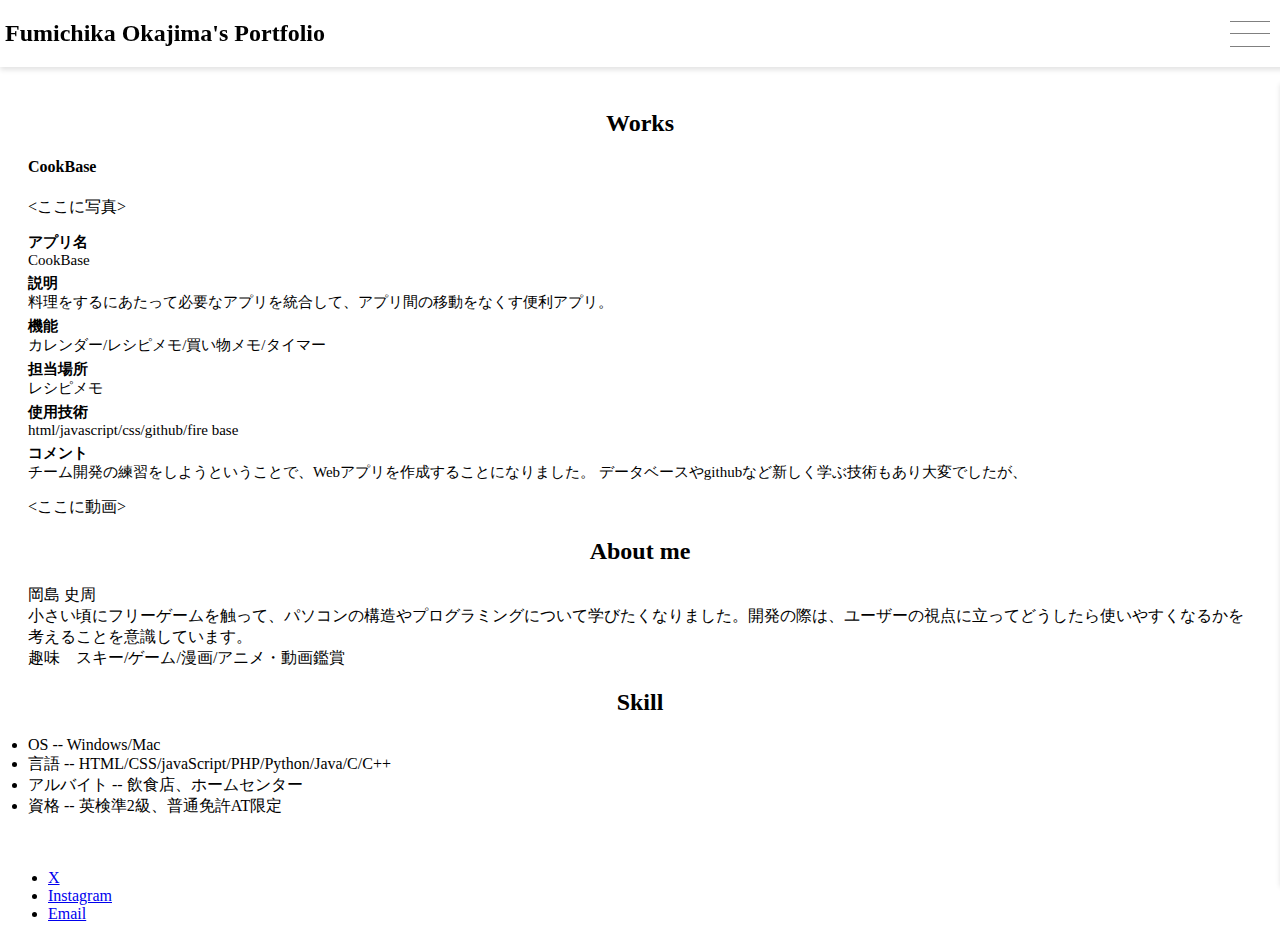
==== index.html @ 673e206f "レイアウトの変更" ====
<!DOCTYPE html>
<html>
    <head>
        <title>Fumichika Okajima's Portfolio</title>
        <meta charset="utf-8" />
        <link rel="stylesheet" href="index.css" />
    </head>
    <body>

        <!-- Header -->
            <header>
                <div class="header-area">
                    <h2 class="sitename">Fumichika Okajima's Portfolio</h1>
                    <div class="hamburger">
                        <span></span>
                        <span></span>
                        <span></span>
                    </div>
                </div>
                <ul class="slide-menu">
                    <li><a href="index.html">Home</a></li>
                    <li><a href="index.html">test</a></li>
                </ul>
            </header>
        
        <!--Portfolio main-->
        <main class="main">
        
            
            <!-- One -->
            <section id="one" class="main-special">
            <div class="container">
                <!--画像入れるかも-->
                <div class="content">
                    <header class="major">
                        <h2 class="text-center">Works</h2>
                    </header>
                    <h4>CookBase</h4>
                    <div class="row">
                        <ここに写真>
                        <dl class="works1">
                            <dt>アプリ名</dt>
                            <dd>CookBase</dd>
                            <dt>説明</dt>
                            <dd>料理をするにあたって必要なアプリを統合して、アプリ間の移動をなくす便利アプリ。</dd>
                            <dt>機能</dt>
                            <dd>カレンダー/レシピメモ/買い物メモ/タイマー</dd>
                            <dt>担当場所</dt>
                            <dd>レシピメモ</dd>
                            <dt>使用技術</dt>
                            <dd>html/javascript/css/github/fire base</dd>
                            <dt>コメント</dt>
                            <dd>チーム開発の練習をしようということで、Webアプリを作成することになりました。
                                データベースやgithubなど新しく学ぶ技術もあり大変でしたが、
                            </dd>
                        </dl>
                        <ここに動画>
                    </div>
                </div>
            </div>
            </section>

            <!--　two -->
            <section id="two" class="main-special">
                <div class="container">
                    <!-- <span class="image fit primary"><img src="images/pic01.jpg" alt="" /></span> -->
                        <div class="content">
                            <header class="major">
                                <h2 class="text-center">About me</h2>
                            </header>
                            <p>
                                岡島 史周<br>
                                小さい頃にフリーゲームを触って、パソコンの構造やプログラミングについて学びたくなりました。開発の際は、ユーザーの視点に立ってどうしたら使いやすくなるかを考えることを意識しています。<br>
                                趣味　スキー/ゲーム/漫画/アニメ・動画鑑賞<br>
                                
                            </p>
                        </div>
                    </div>
            </section>

            <!-- Three -->
             <section id="three" class="main-special">
                <div class="container">
                    <!--画像入れるかも-->
                    <div class="content">
                        <header class="major">
                            <h2 class="text-center">Skill</h2>
                        </header>
                        <p>
                            <li>OS -- Windows/Mac</li>
                            <li>言語 -- HTML/CSS/javaScript/PHP/Python/Java/C/C++</li>
                            <li>アルバイト -- 飲食店、ホームセンター</li>
                            <li>資格 -- 英検準2級、普通免許AT限定</li>
                        </p>
                    </div>
                </div>
             </section>

        </main>
        <!-- Footer -->
        <footer>
        <ul class="icons">
            <li><a href="#" class="icon brands alt fa-twitter"><span class="label">X</span></a></li>
                <li><a href="#" class="icon brands alt fa-instagram"><span class="label">Instagram</span></a></li>
                <li><a href="#" class="icon solid alt fa-envelope"><span class="label">Email</span></a></li>
        </ul>
        <ul class="copyright">

        </ul>
        </footer>

        <!--Scripts-->
        <script src="index.js"></script>
    </body>
</html>
---- index.css ----
body{
    background-color: #ffffff;
    overflow-x: hidden; /*右に隠しているスライドメニューが見えないように*/
 }
 .header-area{
    background-color: #ffffff;
    box-shadow: 0 3px 5px #e4e4e4;
    display: flex;
    justify-content: space-between;
    padding: 0px 5px;
    align-items: center;
    position: fixed;
    width: 100%;
    top: 0;
    left: 0;
}
.hamburger{
    width: 40px;
    height: 25px;
    position: relative;
    /* position: absolute; */
    right: 10px;
    position: fixed; 
}
.hamburger span{
    position: absolute;
    width: 100%;
    height: 1px;
    background-color: gray;
    transition: .5s;
}
/*スライドメニューが隠れている時 */
.hamburger span:first-of-type{/* ハンバーガーメニューの1番目の線 */
    top: 0;
}
.hamburger span:nth-of-type(2){/* ハンバーガーメニューの2番目の線 */
    top: 50%;
}
.hamburger span:last-of-type{/* ハンバーガーメニューの3番目の線 */
    top: 100%;
}
.slide-menu{
    background-color: rgb(255, 253, 253);
    box-shadow: 0 3px 5px #e4e4e4;
    position: fixed;
    padding-left: 0;
    top: 65px;
    bottom: 0;
    right: -300px;
    z-index: 997;
    width: 300px;
    transition: .5s;
    overflow: hidden;
}
.slide-menu li{
    background-color: #ffffff;
    list-style: none;
    line-height: 400%;
    text-align: center;
    padding: -40px;

}
/*スライドメニューが出ている時 */
.hamburger.active span:first-of-type{/* ハンバーガーメニューの1番目の線 */
    top: 50%;
    transform: rotate(45deg);
}
.hamburger.active span:nth-of-type(2){/* ハンバーガーメニューの2番目の線 */
    opacity:0;
}
.hamburger.active span:last-of-type{/* ハンバーガーメニューの3番目の線 */
    top: 50%;
    transform: rotate(-45deg);
}
.slide-menu.active{
    background-color: #ffffff;
    position: fixed;
    overflow: hidden;
    top: 65px;
    bottom: -16px;
    right: 0;
    transition: .5s;
}
.main{
    display: block;
    padding: 20px;
    margin: 70px 0 0 0;
}
.text-center{
    text-align: center;
}
dl {
    font-size: 15px;
  }
dt{
    font-weight: bold;
}
  
dd {
    margin-left: 0;
    margin-bottom: 5px;
}
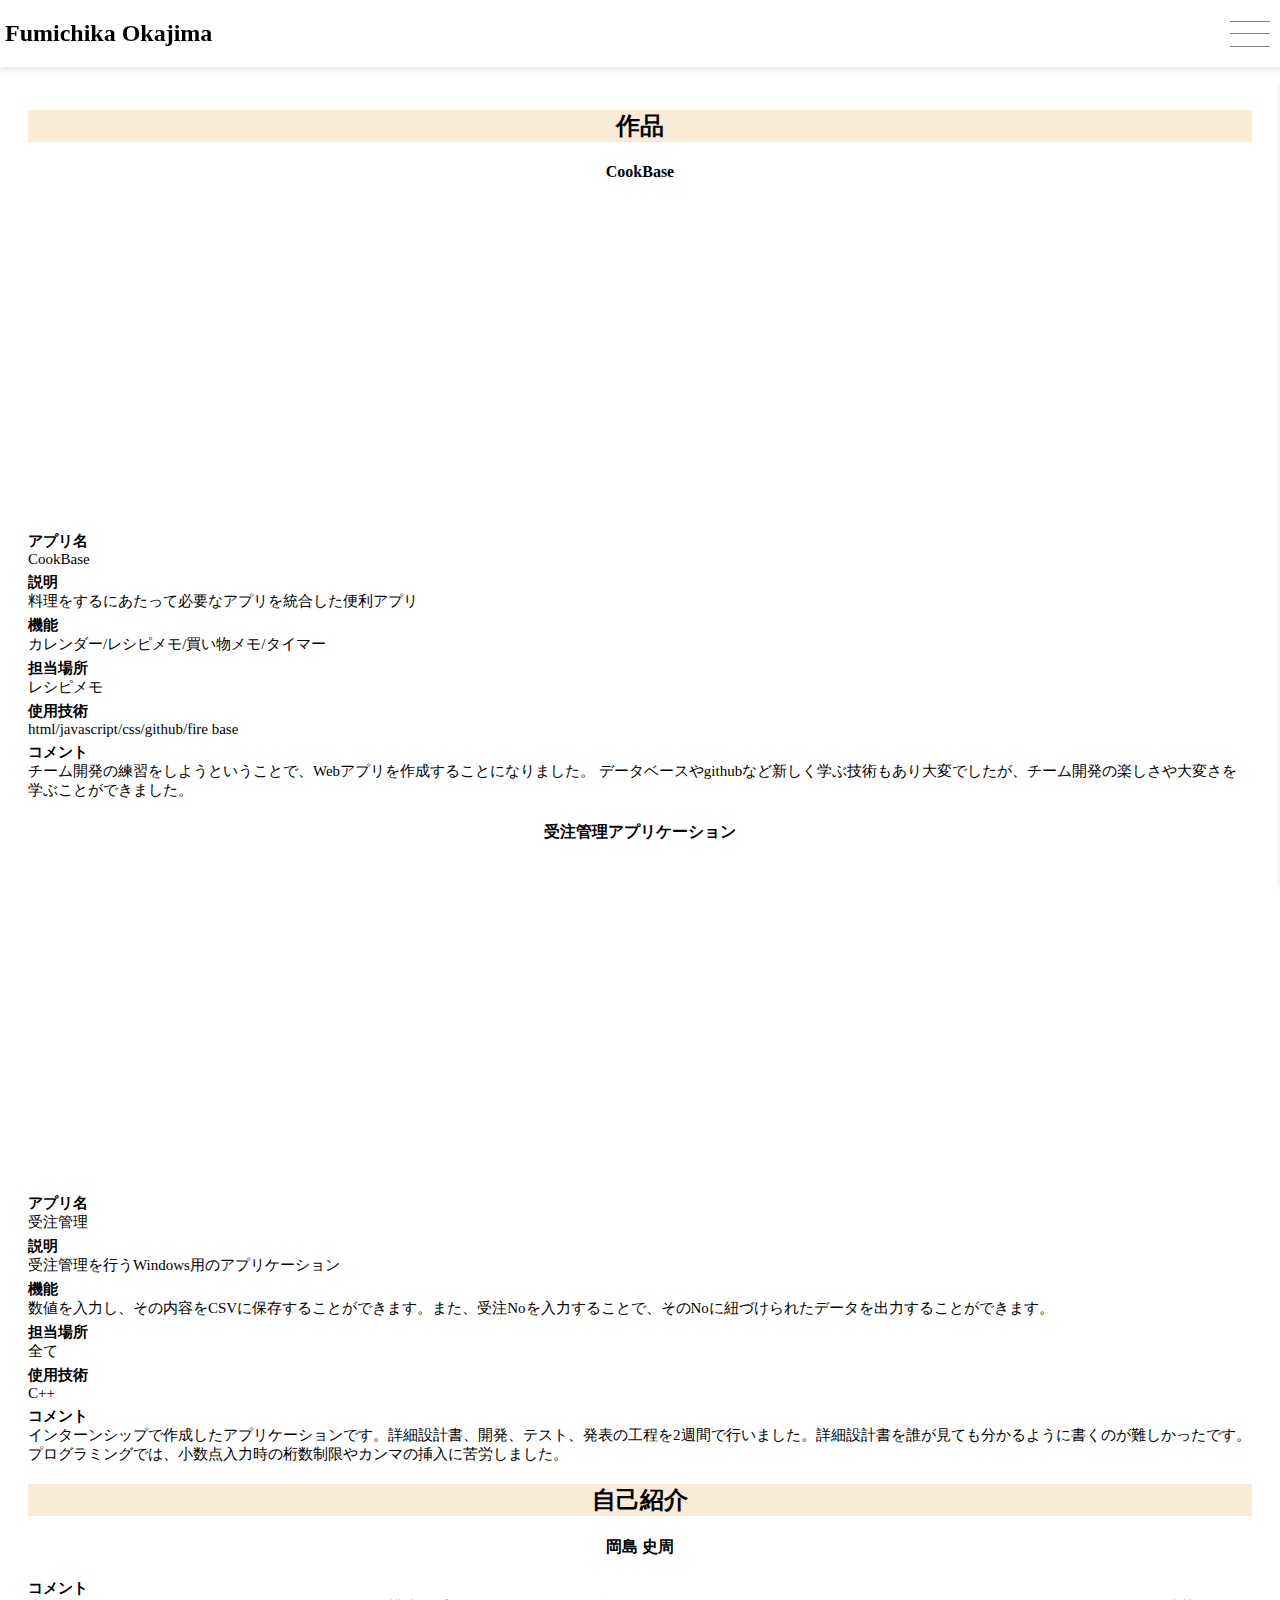
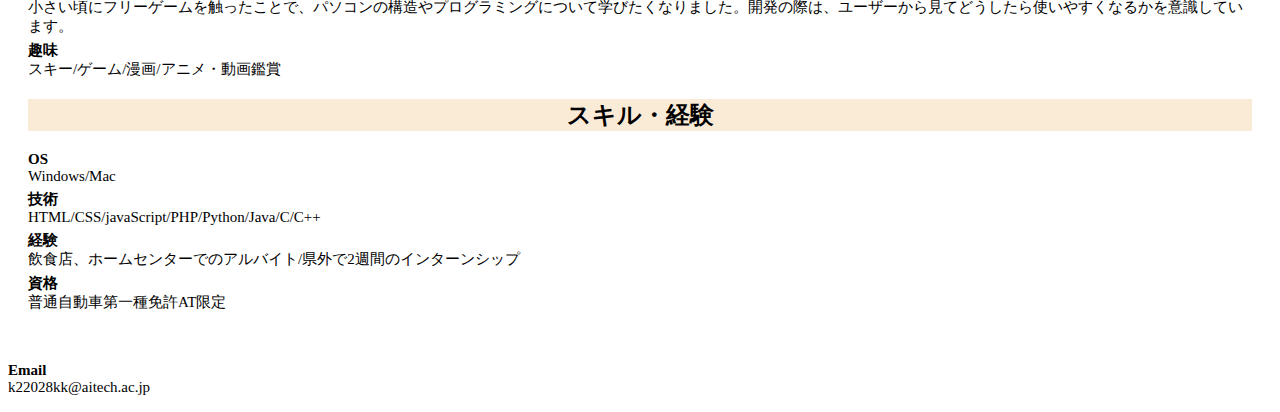
==== commit f05eed19: "動画の追加" ====
--- a/index.html
+++ b/index.html
@@ -1,8 +1,8 @@
 <!DOCTYPE html>
 <html>
     <head>
-        <title>Fumichika Okajima's Portfolio</title>
-        <meta charset="utf-8" />
+        <title>Okajima-portfolio</title>
+        <meta charset="utf-8">
         <link rel="stylesheet" href="index.css" />
     </head>
     <body>
@@ -10,7 +10,7 @@
         <!-- Header -->
             <header>
                 <div class="header-area">
-                    <h2 class="sitename">Fumichika Okajima's Portfolio</h1>
+                    <h2 class="sitename">Fumichika Okajima</h1>
                     <div class="hamburger">
                         <span></span>
                         <span></span>
@@ -18,8 +18,8 @@
                     </div>
                 </div>
                 <ul class="slide-menu">
-                    <li><a href="index.html">Home</a></li>
-                    <li><a href="index.html">test</a></li>
+                    <li><a href="#one" class="menu-link">作品</a></li>
+                    <li><a href="#two" class="menu-link">自己紹介</a></li>
                 </ul>
             </header>
         
@@ -33,29 +33,49 @@
                 <!--画像入れるかも-->
                 <div class="content">
                     <header class="major">
-                        <h2 class="text-center">Works</h2>
+                        <h2 class="text-center">作品</h2>
                     </header>
-                    <h4>CookBase</h4>
-                    <div class="row">
-                        <ここに写真>
+                    <h4 class="text-center">CookBase</h4>
+                    <div class="video-container">
+                        <iframe width="560" height="315" src="https://www.youtube-nocookie.com/embed/cvB7L-ItvjM?si=ZXnMxJGHI5WDDn2X" title="YouTube video player" frameborder="0" allow="accelerometer; autoplay; clipboard-write; encrypted-media; gyroscope; picture-in-picture; web-share" referrerpolicy="strict-origin-when-cross-origin" allowfullscreen></iframe>
+                    <!-- <video ></video> -->
+                    </div>
+                    <dl class="works1">
+                        <dt>アプリ名</dt>
+                        <dd>CookBase</dd>
+                        <dt>説明</dt>
+                        <dd>料理をするにあたって必要なアプリを統合した便利アプリ</dd>
+                        <dt>機能</dt>
+                        <dd>カレンダー/レシピメモ/買い物メモ/タイマー</dd>
+                        <dt>担当場所</dt>
+                        <dd>レシピメモ</dd>
+                        <dt>使用技術</dt>
+                        <dd>html/javascript/css/github/fire base</dd>
+                        <dt>コメント</dt>
+                        <dd id="aaa">チーム開発の練習をしようということで、Webアプリを作成することになりました。
+                            データベースやgithubなど新しく学ぶ技術もあり大変でしたが、チーム開発の楽しさや大変さを学ぶことができました。
+                        </dd>
+                    </dl>
+                    <h4 class="text-center">受注管理アプリケーション</h4>
+                    <div class="video-container">
+                        <iframe width="560" height="315" src="https://www.youtube-nocookie.com/embed/3fkTshbw0X0?si=FvB3KxmXkaBhEKug" title="YouTube video player" frameborder="0" allow="accelerometer; autoplay; clipboard-write; encrypted-media; gyroscope; picture-in-picture; web-share" referrerpolicy="strict-origin-when-cross-origin" allowfullscreen></iframe>
+                    <!-- <video  controls></video> -->
+                    </div>
                         <dl class="works1">
                             <dt>アプリ名</dt>
-                            <dd>CookBase</dd>
+                            <dd>受注管理</dd>
                             <dt>説明</dt>
-                            <dd>料理をするにあたって必要なアプリを統合して、アプリ間の移動をなくす便利アプリ。</dd>
+                            <dd>受注管理を行うWindows用のアプリケーション</dd>
                             <dt>機能</dt>
-                            <dd>カレンダー/レシピメモ/買い物メモ/タイマー</dd>
+                            <dd>数値を入力し、その内容をCSVに保存することができます。また、受注Noを入力することで、そのNoに紐づけられたデータを出力することができます。</dd>
                             <dt>担当場所</dt>
-                            <dd>レシピメモ</dd>
+                            <dd>全て</dd>
                             <dt>使用技術</dt>
-                            <dd>html/javascript/css/github/fire base</dd>
+                            <dd>C++</dd>
                             <dt>コメント</dt>
-                            <dd>チーム開発の練習をしようということで、Webアプリを作成することになりました。
-                                データベースやgithubなど新しく学ぶ技術もあり大変でしたが、
-                            </dd>
+                            <dd>インターンシップで作成したアプリケーションです。詳細設計書、開発、テスト、発表の工程を2週間で行いました。詳細設計書を誰が見ても分かるように書くのが難しかったです。
+                                プログラミングでは、小数点入力時の桁数制限やカンマの挿入に苦労しました。</dd>
                         </dl>
-                        <ここに動画>
-                    </div>
                 </div>
             </div>
             </section>
@@ -66,14 +86,15 @@
                     <!-- <span class="image fit primary"><img src="images/pic01.jpg" alt="" /></span> -->
                         <div class="content">
                             <header class="major">
-                                <h2 class="text-center">About me</h2>
+                                <h2 class="text-center">自己紹介</h2>
                             </header>
-                            <p>
-                                岡島 史周<br>
-                                小さい頃にフリーゲームを触って、パソコンの構造やプログラミングについて学びたくなりました。開発の際は、ユーザーの視点に立ってどうしたら使いやすくなるかを考えることを意識しています。<br>
-                                趣味　スキー/ゲーム/漫画/アニメ・動画鑑賞<br>
-                                
-                            </p>
+                            <h4 class="text-center">岡島 史周</h4>
+                            <dl>
+                                <dt>コメント</dt>
+                                <dd>小さい頃にフリーゲームを触ったことで、パソコンの構造やプログラミングについて学びたくなりました。開発の際は、ユーザーから見てどうしたら使いやすくなるかを意識しています。</dd>
+                                <dt>趣味</dt>
+                                <dd>スキー/ゲーム/漫画/アニメ・動画鑑賞</dd>
+                            </dl>
                         </div>
                     </div>
             </section>
@@ -84,14 +105,18 @@
                     <!--画像入れるかも-->
                     <div class="content">
                         <header class="major">
-                            <h2 class="text-center">Skill</h2>
+                            <h2 class="text-center">スキル・経験</h2>
                         </header>
-                        <p>
-                            <li>OS -- Windows/Mac</li>
-                            <li>言語 -- HTML/CSS/javaScript/PHP/Python/Java/C/C++</li>
-                            <li>アルバイト -- 飲食店、ホームセンター</li>
-                            <li>資格 -- 英検準2級、普通免許AT限定</li>
-                        </p>
+                        <dl>
+                            <dt>OS</dt>
+                            <dd>Windows/Mac</dd>
+                            <dt>技術</dt>
+                            <dd>HTML/CSS/javaScript/PHP/Python/Java/C/C++</dd>
+                            <dt>経験</dt>
+                            <dd>飲食店、ホームセンターでのアルバイト/県外で2週間のインターンシップ</dd>
+                            <dt>資格</dt>
+                            <dd>普通自動車第一種免許AT限定</dd>
+                        </dl>
                     </div>
                 </div>
              </section>
@@ -99,11 +124,10 @@
         </main>
         <!-- Footer -->
         <footer>
-        <ul class="icons">
-            <li><a href="#" class="icon brands alt fa-twitter"><span class="label">X</span></a></li>
-                <li><a href="#" class="icon brands alt fa-instagram"><span class="label">Instagram</span></a></li>
-                <li><a href="#" class="icon solid alt fa-envelope"><span class="label">Email</span></a></li>
-        </ul>
+        <dl class="icons">
+            <dt>Email</dt>
+            <dd>k22028kk@aitech.ac.jp</dd>
+        </dl>
         <ul class="copyright">
 
         </ul>
--- a/index.css
+++ b/index.css
@@ -99,4 +99,19 @@
 dd {
     margin-left: 0;
     margin-bottom: 5px;
+}
+.video-container{
+    display: flex;
+    justify-content: center;
+    align-items: center; 
+}
+/* video {
+    width: 100%; 
+    max-width: 600px;
+    height: auto; 
+    object-fit: contain;
+    background-color: black; 
+} */
+.major{
+    background-color: antiquewhite;
 }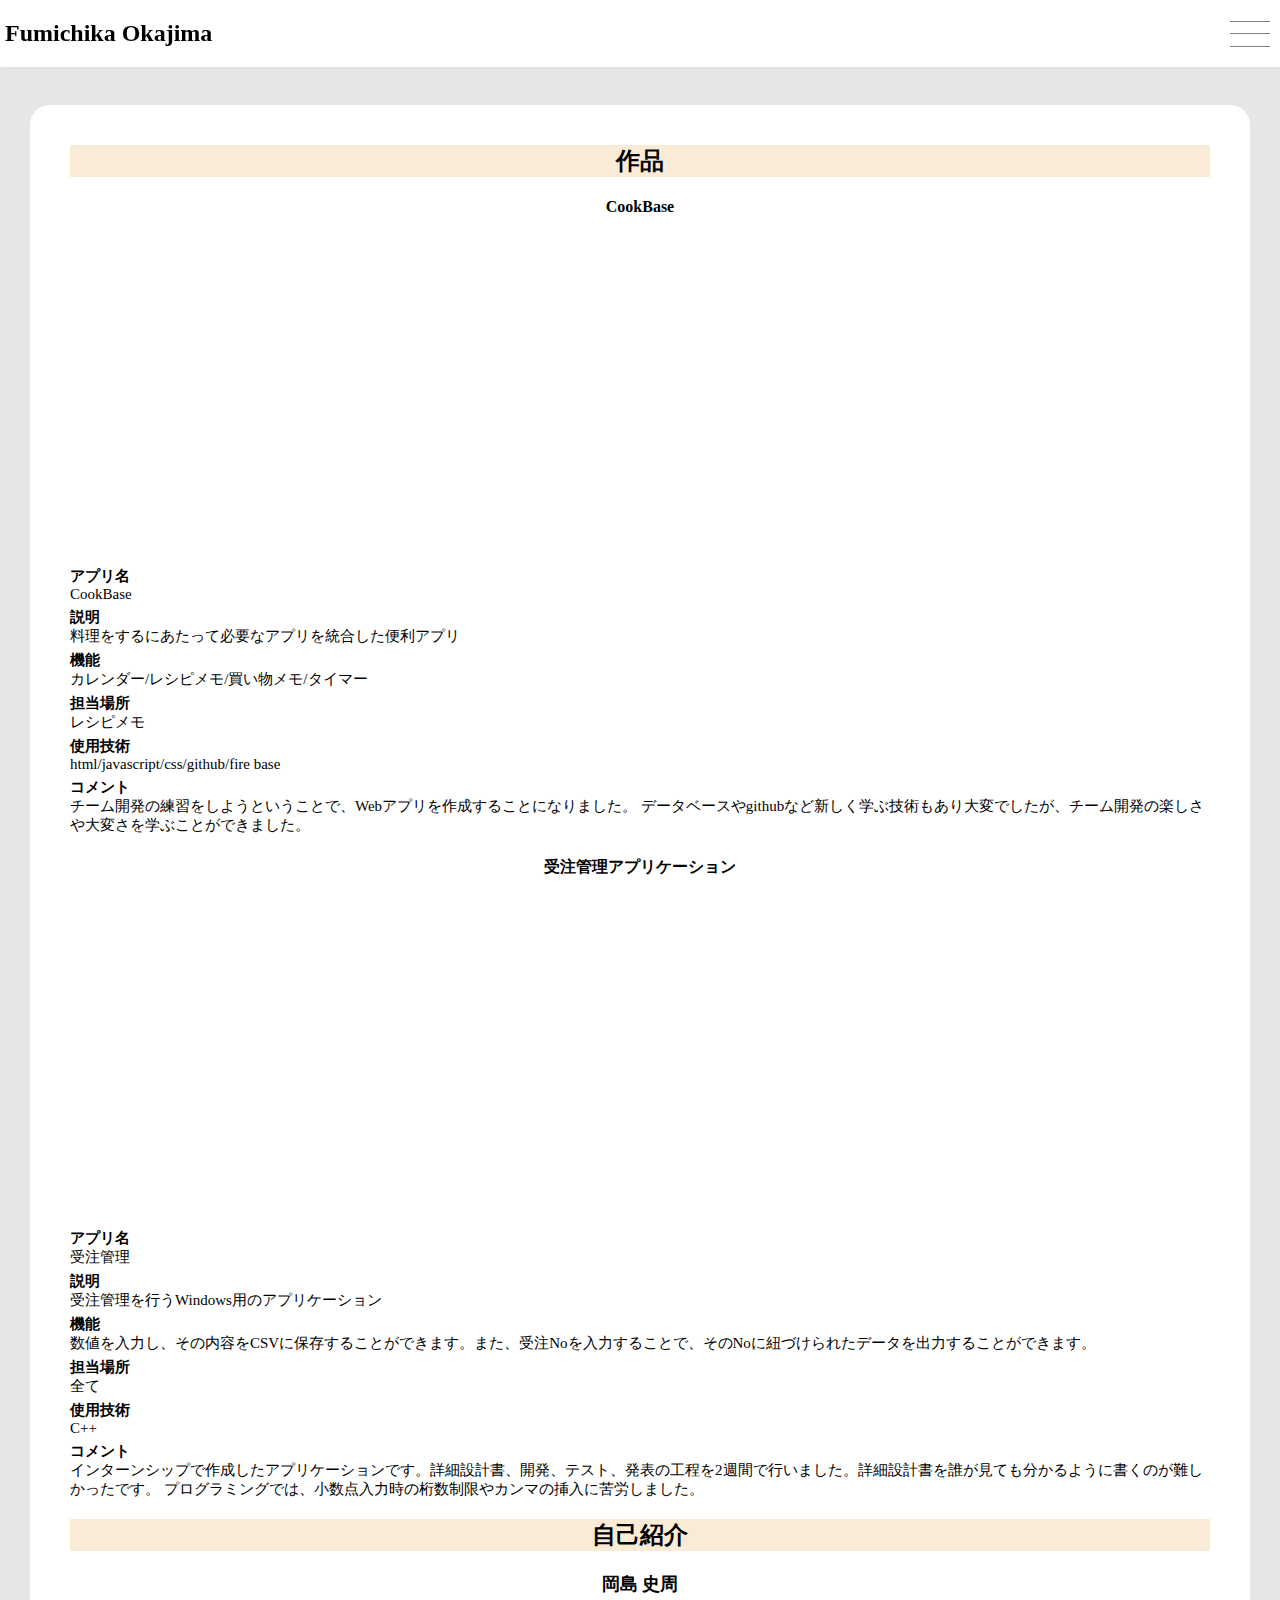
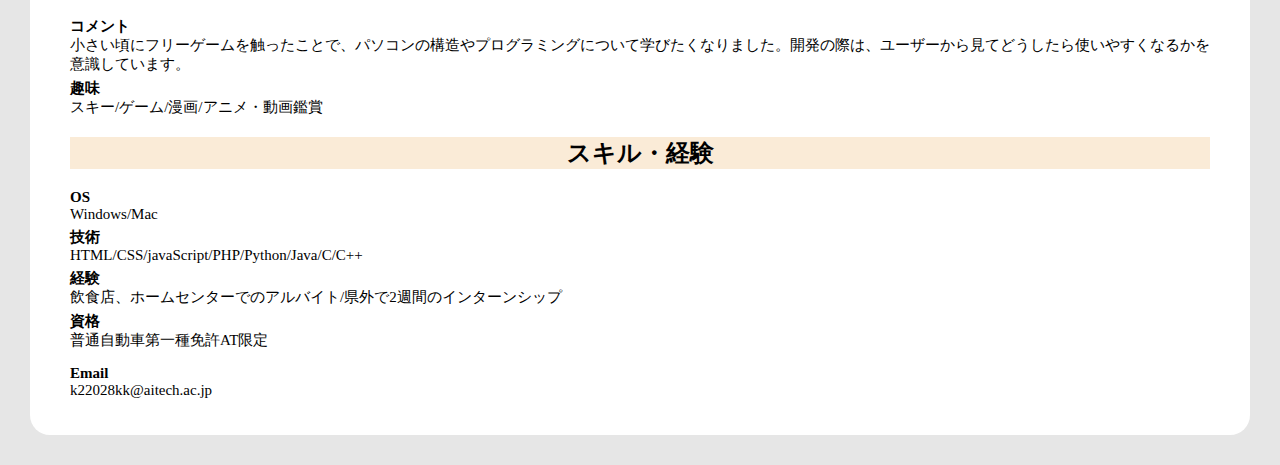
==== commit 2436013e: "自己紹介の修正" ====
--- a/index.html
+++ b/index.html
@@ -56,6 +56,8 @@
                             データベースやgithubなど新しく学ぶ技術もあり大変でしたが、チーム開発の楽しさや大変さを学ぶことができました。
                         </dd>
                     </dl>
+                </div>
+                <div class="content">
                     <h4 class="text-center">受注管理アプリケーション</h4>
                     <div class="video-container">
                         <iframe width="560" height="315" src="https://www.youtube-nocookie.com/embed/3fkTshbw0X0?si=FvB3KxmXkaBhEKug" title="YouTube video player" frameborder="0" allow="accelerometer; autoplay; clipboard-write; encrypted-media; gyroscope; picture-in-picture; web-share" referrerpolicy="strict-origin-when-cross-origin" allowfullscreen></iframe>
@@ -83,12 +85,11 @@
             <!--　two -->
             <section id="two" class="main-special">
                 <div class="container">
-                    <!-- <span class="image fit primary"><img src="images/pic01.jpg" alt="" /></span> -->
                         <div class="content">
                             <header class="major">
                                 <h2 class="text-center">自己紹介</h2>
                             </header>
-                            <h4 class="text-center">岡島 史周</h4>
+                            <h4 class="text-center"><font size="4">岡島 史周</font></h4>
                             <dl>
                                 <dt>コメント</dt>
                                 <dd>小さい頃にフリーゲームを触ったことで、パソコンの構造やプログラミングについて学びたくなりました。開発の際は、ユーザーから見てどうしたら使いやすくなるかを意識しています。</dd>
@@ -121,17 +122,17 @@
                 </div>
              </section>
 
+             <!-- Footer -->
+            <footer>
+                <dl class="icons">
+                    <dt>Email</dt>
+                    <dd>k22028kk@aitech.ac.jp</dd>
+                </dl>
+                <ul class="copyright">
+    
+                </ul>
+            </footer>
         </main>
-        <!-- Footer -->
-        <footer>
-        <dl class="icons">
-            <dt>Email</dt>
-            <dd>k22028kk@aitech.ac.jp</dd>
-        </dl>
-        <ul class="copyright">
-
-        </ul>
-        </footer>
 
         <!--Scripts-->
         <script src="index.js"></script>
--- a/index.css
+++ b/index.css
@@ -1,6 +1,8 @@
  body{
-    background-color: #ffffff;
+    background-color: white;
     overflow-x: hidden; /*右に隠しているスライドメニューが見えないように*/
+    border-radius: 20px;
+    margin: 0px 30px 30px 30px;
  }
  .header-area{
     background-color: #ffffff;
@@ -84,7 +86,8 @@
 .main{
     display: block;
     padding: 20px;
-    margin: 70px 0 0 0;
+    /* border: 20px solid rgb(230, 230, 230); */
+    margin: 105px 20px 20px 20px;
 }
 .text-center{
     text-align: center;
@@ -114,4 +117,7 @@
 } */
 .major{
     background-color: antiquewhite;
+}
+html{
+    background-color: rgb(230, 230, 230);
 }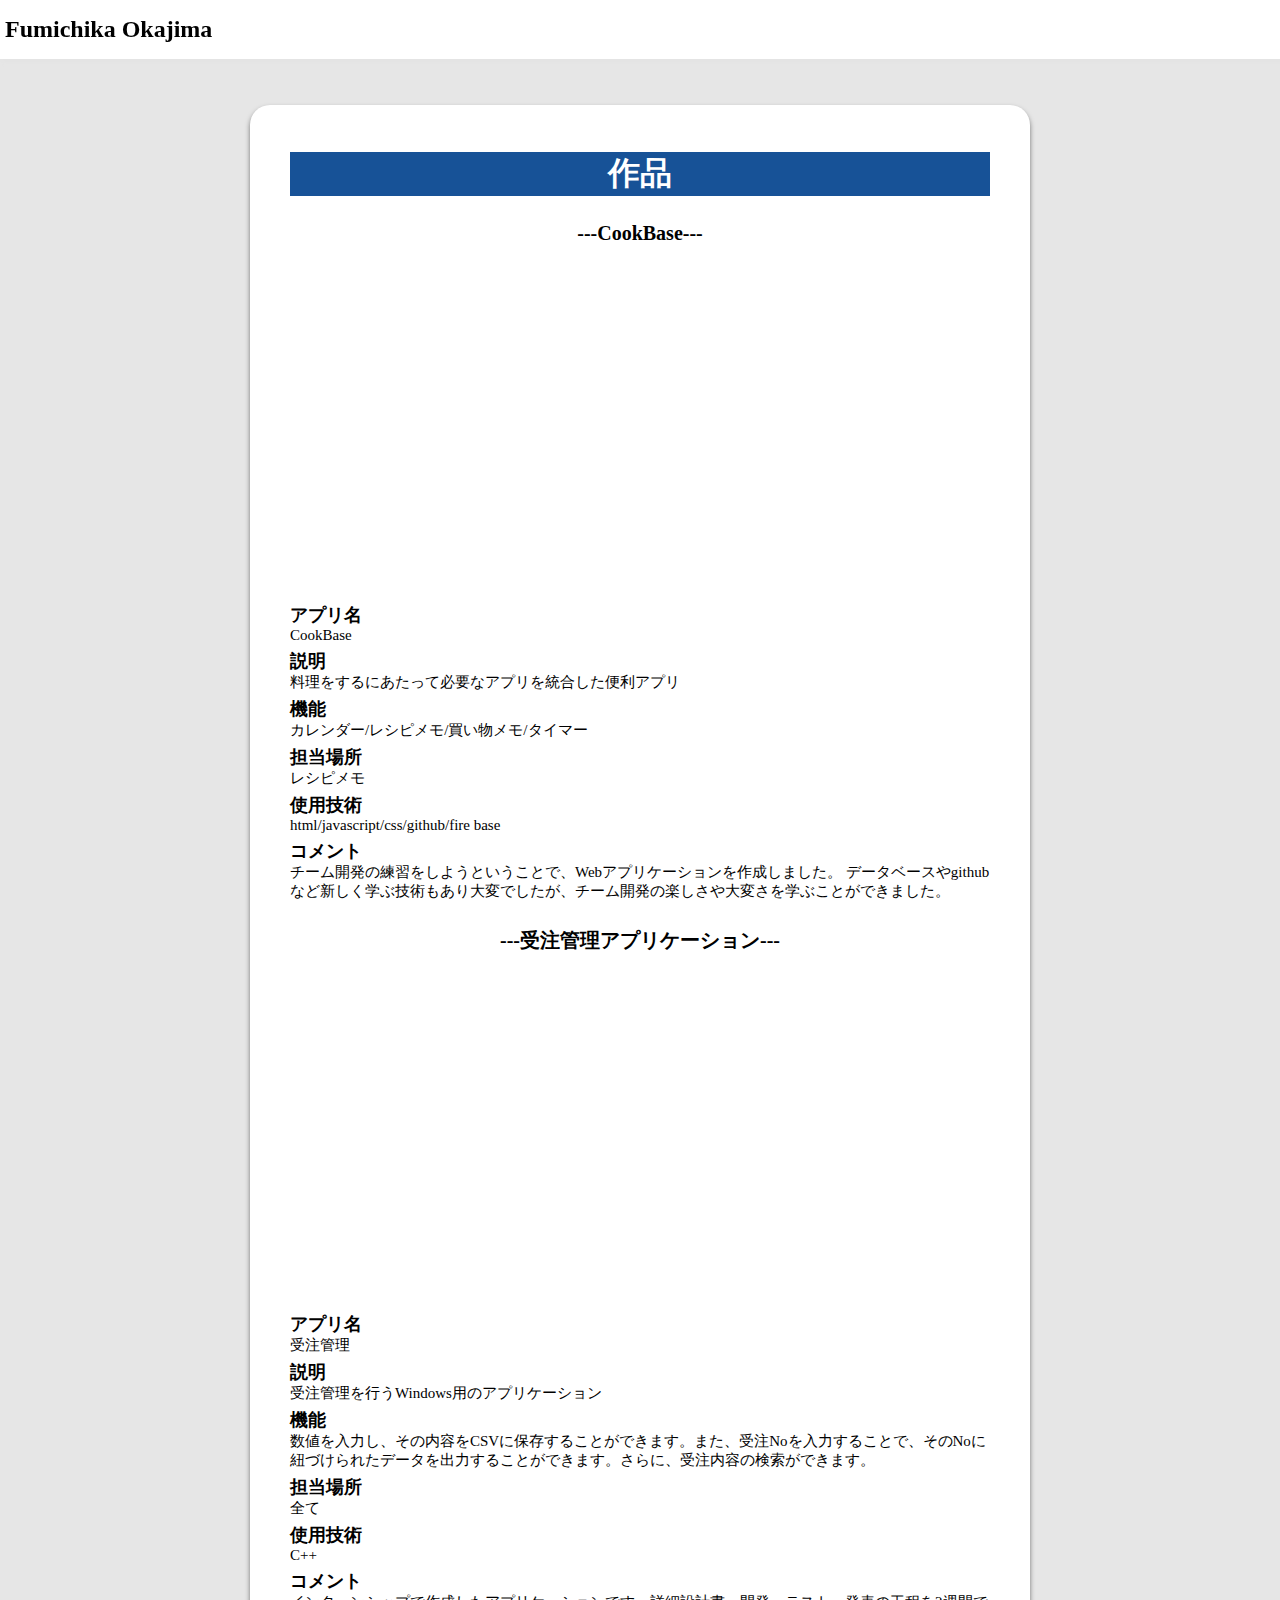
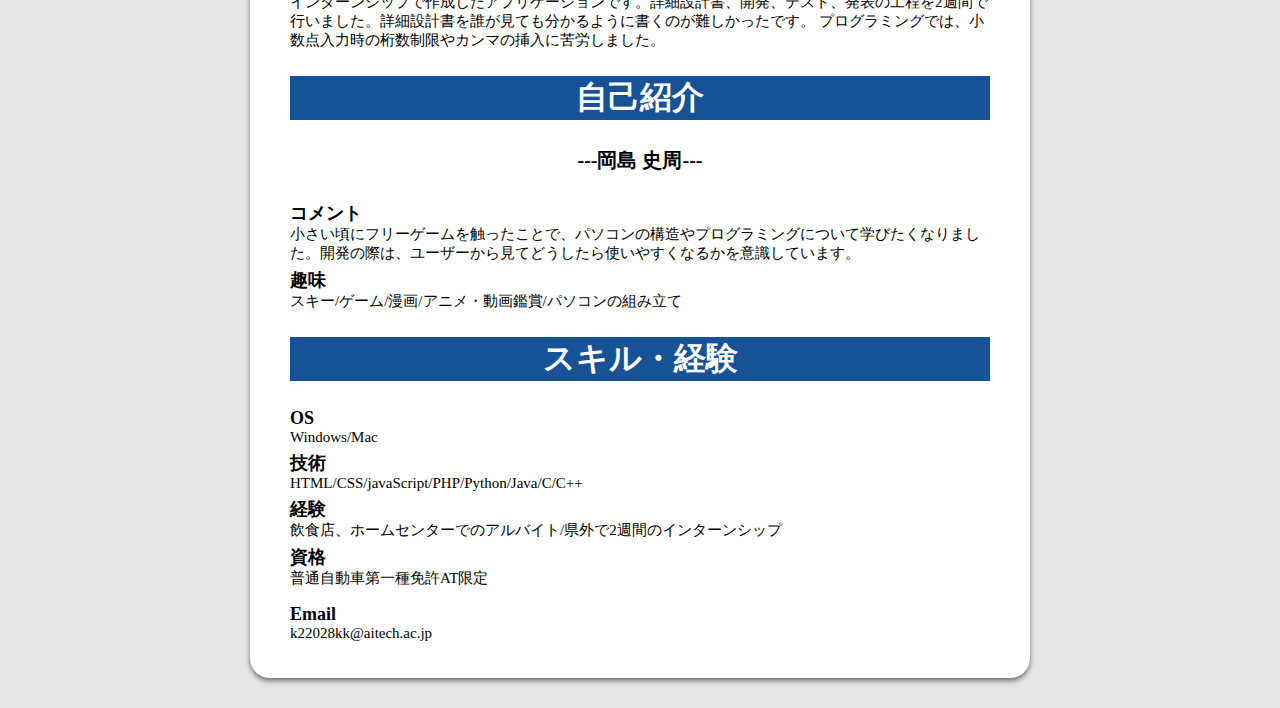
==== commit 61d8197e: "レイアウトの修正" ====
--- a/index.html
+++ b/index.html
@@ -3,15 +3,17 @@
     <head>
         <title>Okajima-portfolio</title>
         <meta charset="utf-8">
+        <meta name="viewport" content="width=device-width">
         <link rel="stylesheet" href="index.css" />
+        <link href="https://fonts.googleapis.com/css?family=IM+Fell+DW+Pica+SC rel="stylesheet">
     </head>
     <body>
-
+    <div id="layout">
         <!-- Header -->
             <header>
                 <div class="header-area">
-                    <h2 class="sitename">Fumichika Okajima</h1>
-                    <div class="hamburger">
+                    <h1 class="sitename">Fumichika Okajima</h1>
+                    <!-- <div class="hamburger">
                         <span></span>
                         <span></span>
                         <span></span>
@@ -20,7 +22,7 @@
                 <ul class="slide-menu">
                     <li><a href="#one" class="menu-link">作品</a></li>
                     <li><a href="#two" class="menu-link">自己紹介</a></li>
-                </ul>
+                </ul> -->
             </header>
         
         <!--Portfolio main-->
@@ -33,9 +35,9 @@
                 <!--画像入れるかも-->
                 <div class="content">
                     <header class="major">
-                        <h2 class="text-center">作品</h2>
+                        <h2>作品</h2>
                     </header>
-                    <h4 class="text-center">CookBase</h4>
+                    <h4>---CookBase---</h4>
                     <div class="video-container">
                         <iframe width="560" height="315" src="https://www.youtube-nocookie.com/embed/cvB7L-ItvjM?si=ZXnMxJGHI5WDDn2X" title="YouTube video player" frameborder="0" allow="accelerometer; autoplay; clipboard-write; encrypted-media; gyroscope; picture-in-picture; web-share" referrerpolicy="strict-origin-when-cross-origin" allowfullscreen></iframe>
                     <!-- <video ></video> -->
@@ -52,13 +54,13 @@
                         <dt>使用技術</dt>
                         <dd>html/javascript/css/github/fire base</dd>
                         <dt>コメント</dt>
-                        <dd id="aaa">チーム開発の練習をしようということで、Webアプリを作成することになりました。
+                        <dd id="aaa">チーム開発の練習をしようということで、Webアプリケーションを作成しました。
                             データベースやgithubなど新しく学ぶ技術もあり大変でしたが、チーム開発の楽しさや大変さを学ぶことができました。
                         </dd>
                     </dl>
                 </div>
                 <div class="content">
-                    <h4 class="text-center">受注管理アプリケーション</h4>
+                    <h4>---受注管理アプリケーション---</h4>
                     <div class="video-container">
                         <iframe width="560" height="315" src="https://www.youtube-nocookie.com/embed/3fkTshbw0X0?si=FvB3KxmXkaBhEKug" title="YouTube video player" frameborder="0" allow="accelerometer; autoplay; clipboard-write; encrypted-media; gyroscope; picture-in-picture; web-share" referrerpolicy="strict-origin-when-cross-origin" allowfullscreen></iframe>
                     <!-- <video  controls></video> -->
@@ -69,7 +71,7 @@
                             <dt>説明</dt>
                             <dd>受注管理を行うWindows用のアプリケーション</dd>
                             <dt>機能</dt>
-                            <dd>数値を入力し、その内容をCSVに保存することができます。また、受注Noを入力することで、そのNoに紐づけられたデータを出力することができます。</dd>
+                            <dd>数値を入力し、その内容をCSVに保存することができます。また、受注Noを入力することで、そのNoに紐づけられたデータを出力することができます。さらに、受注内容の検索ができます。</dd>
                             <dt>担当場所</dt>
                             <dd>全て</dd>
                             <dt>使用技術</dt>
@@ -87,14 +89,14 @@
                 <div class="container">
                         <div class="content">
                             <header class="major">
-                                <h2 class="text-center">自己紹介</h2>
+                                <h2>自己紹介</h2>
                             </header>
-                            <h4 class="text-center"><font size="4">岡島 史周</font></h4>
+                            <h4>---岡島 史周---</h4>
                             <dl>
                                 <dt>コメント</dt>
                                 <dd>小さい頃にフリーゲームを触ったことで、パソコンの構造やプログラミングについて学びたくなりました。開発の際は、ユーザーから見てどうしたら使いやすくなるかを意識しています。</dd>
                                 <dt>趣味</dt>
-                                <dd>スキー/ゲーム/漫画/アニメ・動画鑑賞</dd>
+                                <dd>スキー/ゲーム/漫画/アニメ・動画鑑賞/パソコンの組み立て</dd>
                             </dl>
                         </div>
                     </div>
@@ -106,7 +108,7 @@
                     <!--画像入れるかも-->
                     <div class="content">
                         <header class="major">
-                            <h2 class="text-center">スキル・経験</h2>
+                            <h2>スキル・経験</h2>
                         </header>
                         <dl>
                             <dt>OS</dt>
@@ -136,5 +138,6 @@
 
         <!--Scripts-->
         <script src="index.js"></script>
+    </div>
     </body>
 </html>--- a/index.css
+++ b/index.css
@@ -1,9 +1,23 @@
  body{
+    /* background-color: white; */
+    overflow-x: hidden; /*右に隠しているスライドメニューが見えないように */
+    /* border-radius: 20px;
+    margin: 0px 30px 30px 30px; */
+    text-align: center;
+    /* margin:0px 25px;
+    padding:0px;
+    text-align:center; */
+ }
+ #layout{
     background-color: white;
-    overflow-x: hidden; /*右に隠しているスライドメニューが見えないように*/
     border-radius: 20px;
     margin: 0px 30px 30px 30px;
- }
+    margin-left:auto;
+    margin-right:auto;
+    width:780px;
+    text-align:center;
+    box-shadow: 0 3px 5px #747474;
+    }
  .header-area{
     background-color: #ffffff;
     box-shadow: 0 3px 5px #e4e4e4;
@@ -82,31 +96,29 @@
     bottom: -16px;
     right: 0;
     transition: .5s;
-}
+} 
 .main{
     display: block;
     padding: 20px;
-    /* border: 20px solid rgb(230, 230, 230); */
     margin: 105px 20px 20px 20px;
+    text-align:left;
 }
-.text-center{
-    text-align: center;
-}
-dl {
-    font-size: 15px;
-  }
+
 dt{
     font-weight: bold;
+    font-size: 18px;
 }
   
 dd {
     margin-left: 0;
     margin-bottom: 5px;
+    font-size: 15px;
 }
 .video-container{
     display: flex;
     justify-content: center;
     align-items: center; 
+    max-width: 100%;
 }
 /* video {
     width: 100%; 
@@ -115,9 +127,20 @@
     object-fit: contain;
     background-color: black; 
 } */
-.major{
-    background-color: antiquewhite;
-}
 html{
     background-color: rgb(230, 230, 230);
+}
+.sitename{
+    font-family: 'IM Fell DW Pica SC', serif;
+    font-size: 24px;
+}
+h2{
+    text-align: center;
+    font-size: 32px;
+    background-color: #175297;
+    color: white;
+}
+h4{
+    text-align: center;
+    font-size: 20px;
 }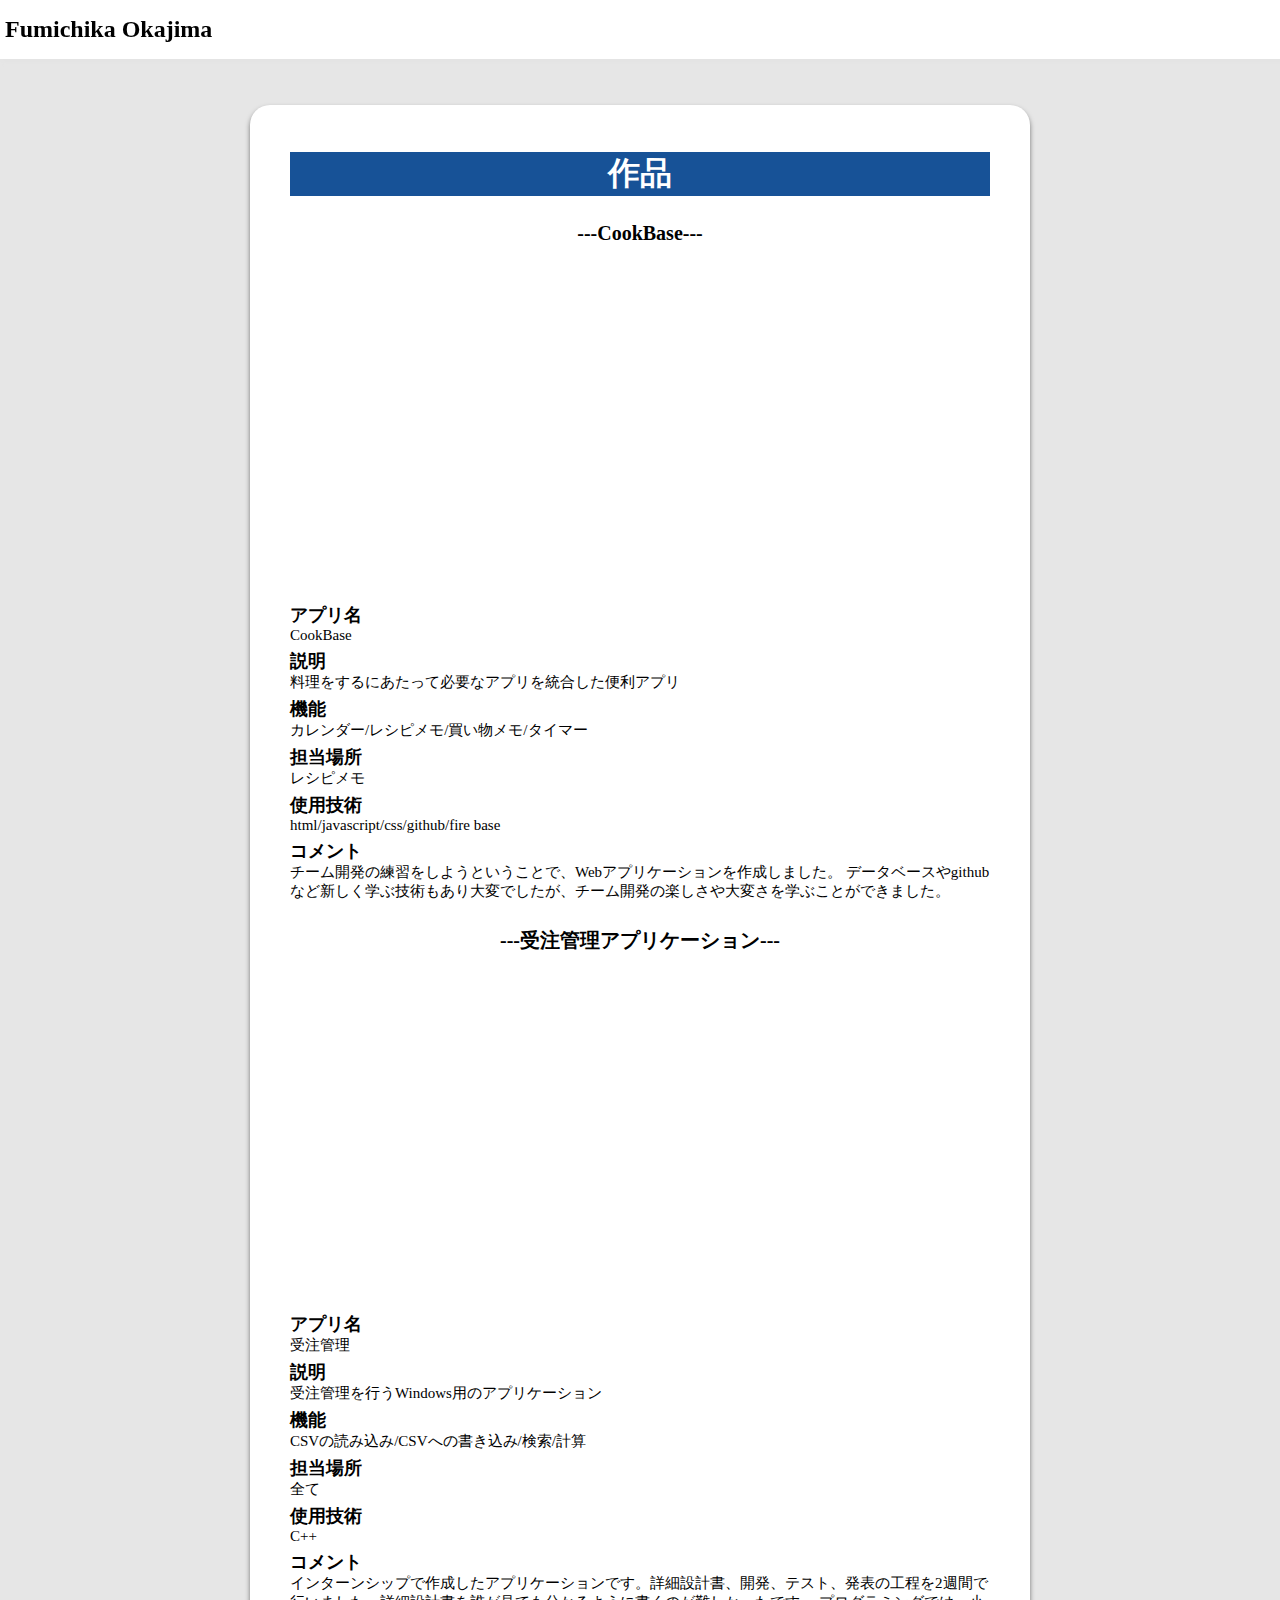
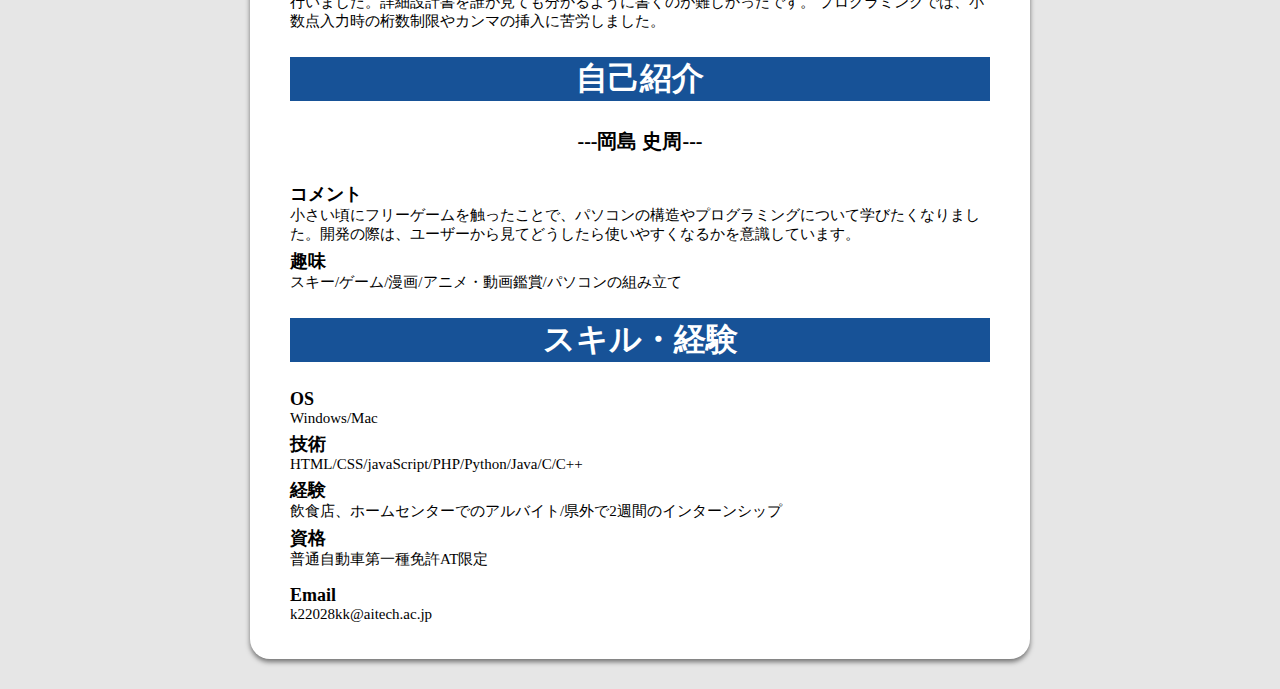
==== commit 78e3dd16: "文章の添削/受注管理の機能" ====
--- a/index.html
+++ b/index.html
@@ -71,7 +71,7 @@
                             <dt>説明</dt>
                             <dd>受注管理を行うWindows用のアプリケーション</dd>
                             <dt>機能</dt>
-                            <dd>数値を入力し、その内容をCSVに保存することができます。また、受注Noを入力することで、そのNoに紐づけられたデータを出力することができます。さらに、受注内容の検索ができます。</dd>
+                            <dd>CSVの読み込み/CSVへの書き込み/検索/計算</dd>
                             <dt>担当場所</dt>
                             <dd>全て</dd>
                             <dt>使用技術</dt>
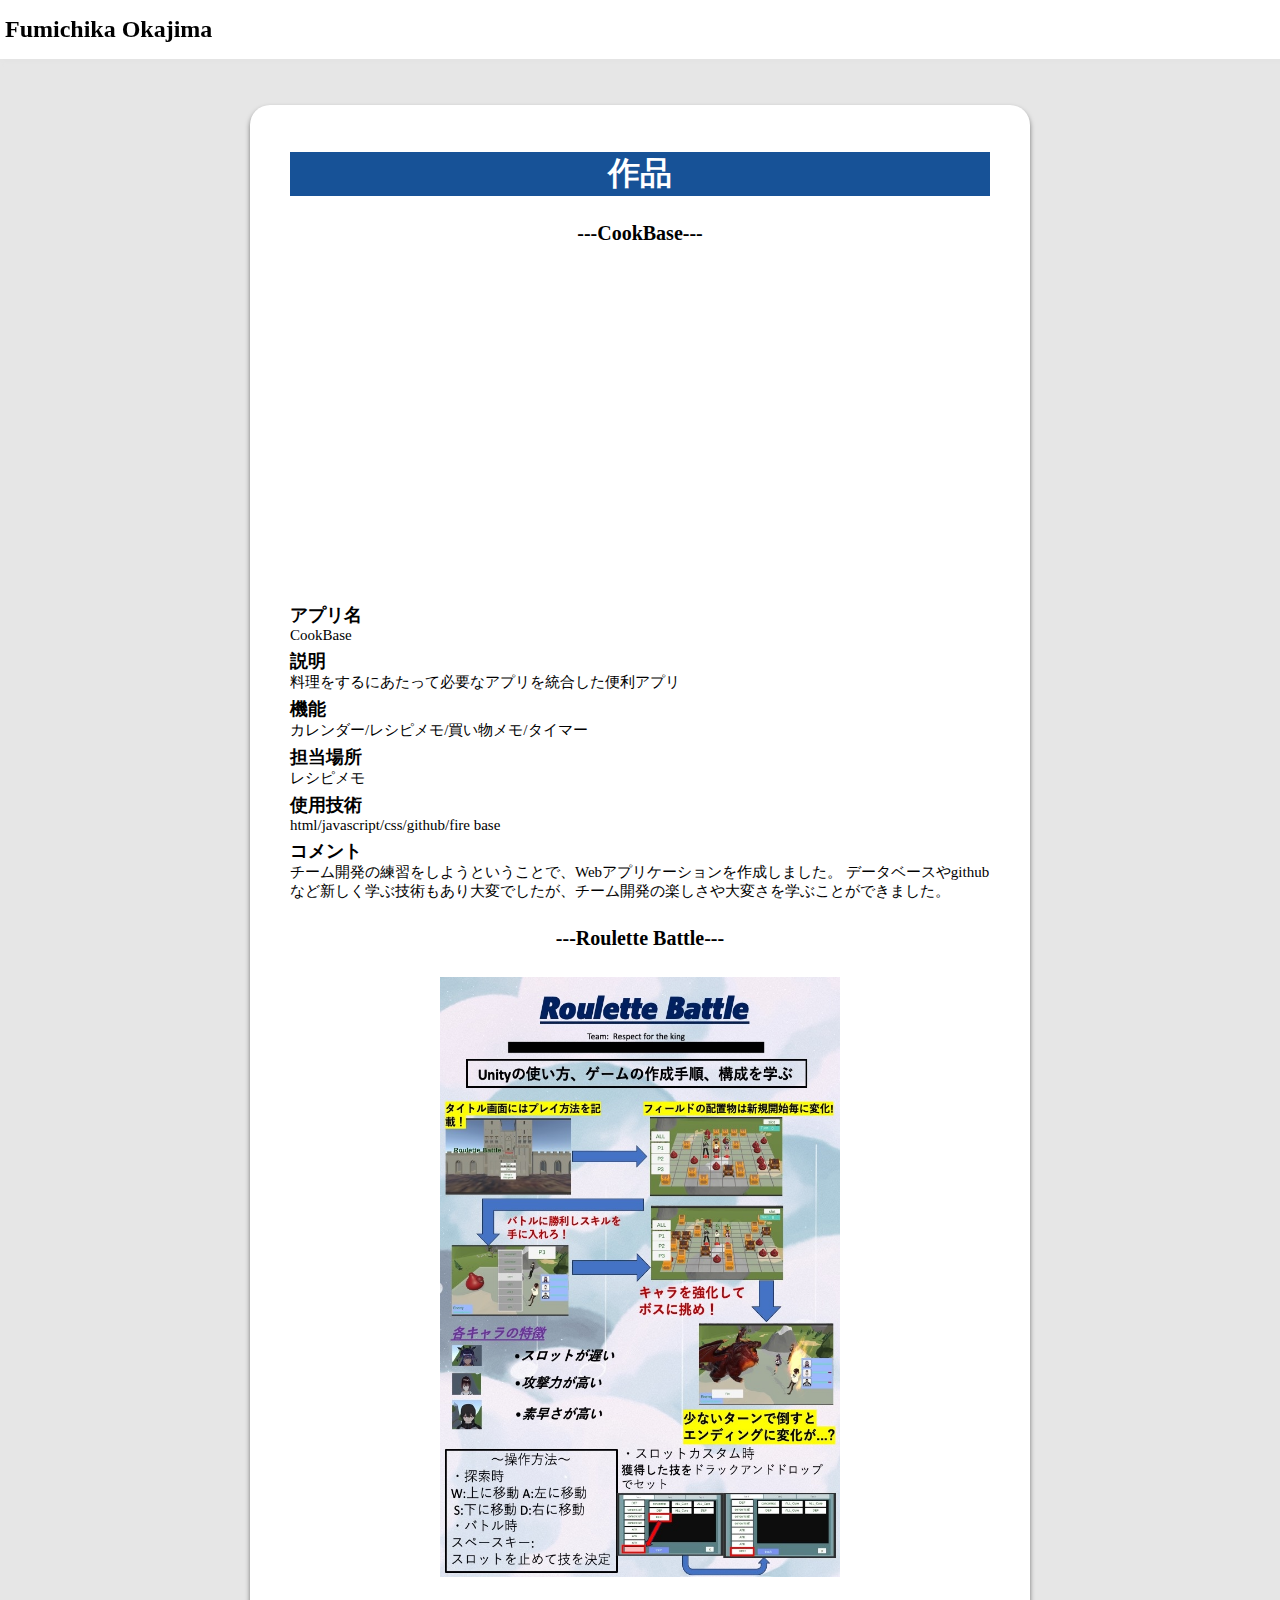
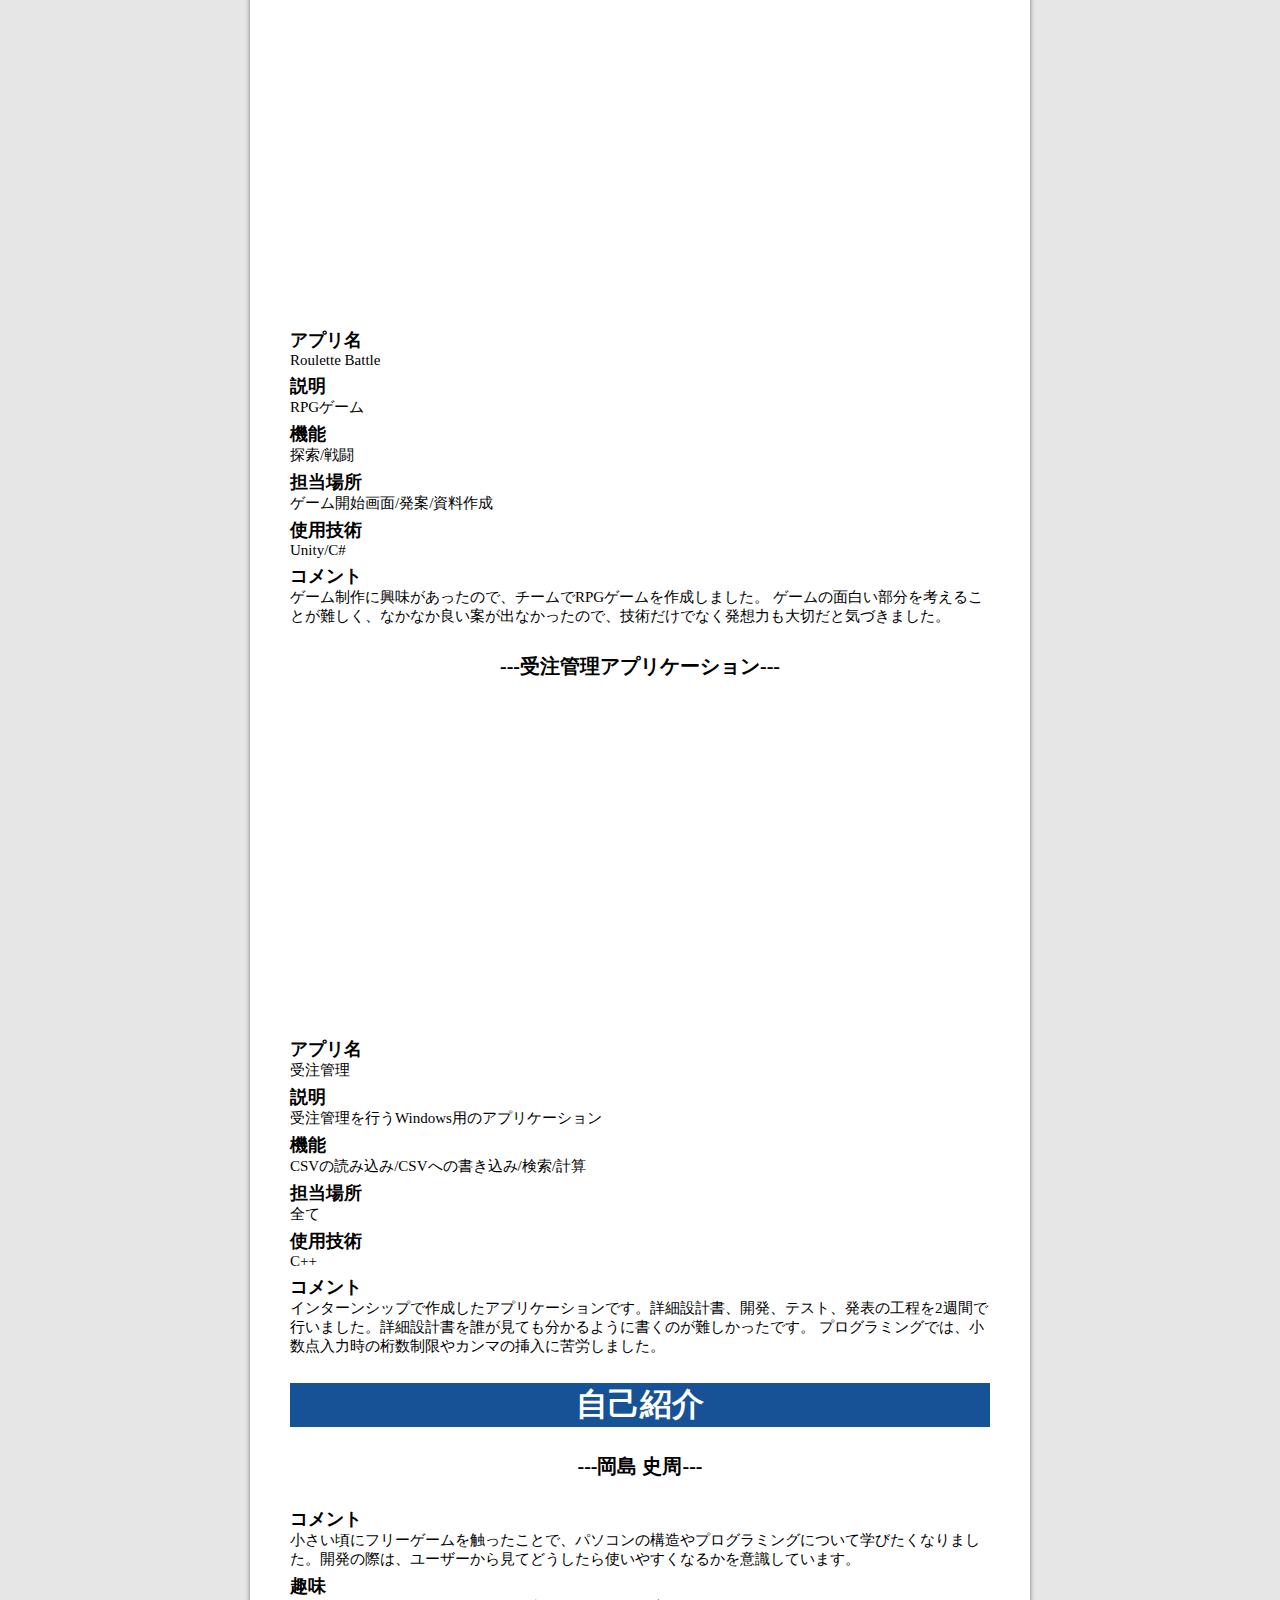
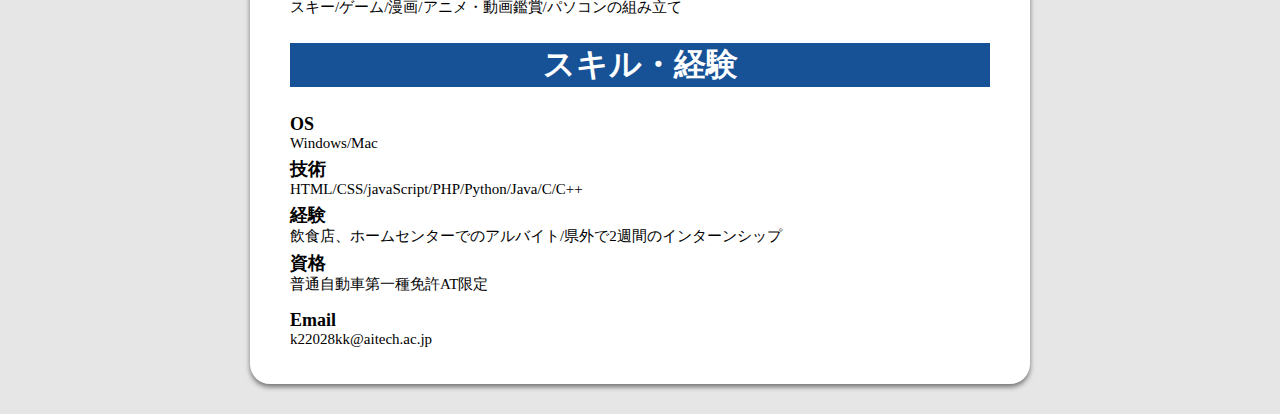
==== commit be4bd876: "ポートフォリオ/RPGの追加" ====
--- a/index.html
+++ b/index.html
@@ -59,6 +59,34 @@
                         </dd>
                     </dl>
                 </div>
+
+                <div class="content">
+                    <h4>---Roulette Battle---</h4>
+                    <p style="text-align: center;">
+                    <img src="poster.jpg" width="400" height="600">
+                    </p>
+                    <div class="video-container">
+                        <iframe width="560" height="315" src="https://www.youtube-nocookie.com/embed/eWlhloFVvBI?si=Sjusy8UwsOHWZEC1" title="YouTube video player" frameborder="0" allow="accelerometer; autoplay; clipboard-write; encrypted-media; gyroscope; picture-in-picture; web-share" referrerpolicy="strict-origin-when-cross-origin" allowfullscreen></iframe>
+                    <!-- <video  controls></video> -->
+                    </div>
+                        <dl class="works1">
+                            <dt>アプリ名</dt>
+                            <dd>Roulette Battle</dd>
+                            <dt>説明</dt>
+                            <dd>RPGゲーム</dd>
+                            <dt>機能</dt>
+                            <dd>探索/戦闘</dd>
+                            <dt>担当場所</dt>
+                            <dd>ゲーム開始画面/発案/資料作成</dd>
+                            <dt>使用技術</dt>
+                            <dd>Unity/C#</dd>
+                            <dt>コメント</dt>
+                            <dd>ゲーム制作に興味があったので、チームでRPGゲームを作成しました。
+                                ゲームの面白い部分を考えることが難しく、なかなか良い案が出なかったので、技術だけでなく発想力も大切だと気づきました。
+                            </dd>
+                        </dl>
+                </div>
+
                 <div class="content">
                     <h4>---受注管理アプリケーション---</h4>
                     <div class="video-container">
--- a/index.css
+++ b/index.css
@@ -119,6 +119,7 @@
     justify-content: center;
     align-items: center; 
     max-width: 100%;
+    text-align: center;
 }
 /* video {
     width: 100%; 
